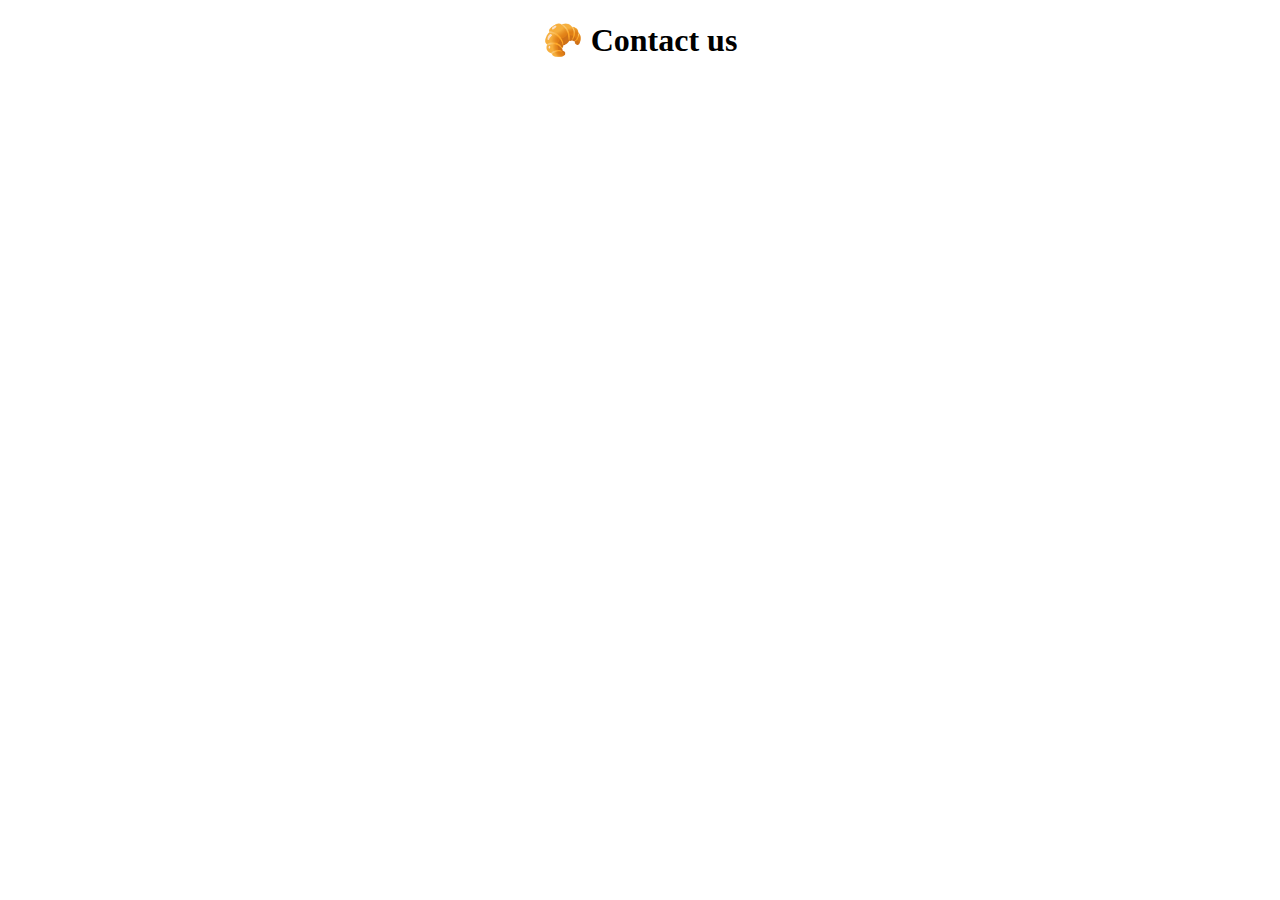
==== contact.html @ 5962483c "added file structure" ====
<!DOCTYPE html>
<html lang="en">
  <head>
    <meta charset="UTF-8" />
    <meta http-equiv="X-UA-Compatible" content="IE=edge" />
    <meta name="viewport" content="width=device-width, initial-scale=1.0" />
    <link rel="stylesheet" href="/css/style.css" />
    <title>Document</title>
  </head>
  <body>
    <h1>🥐 Contact us</h1>
  </body>
</html>
---- css/style.css ----
h1 {
  text-align: center;
}
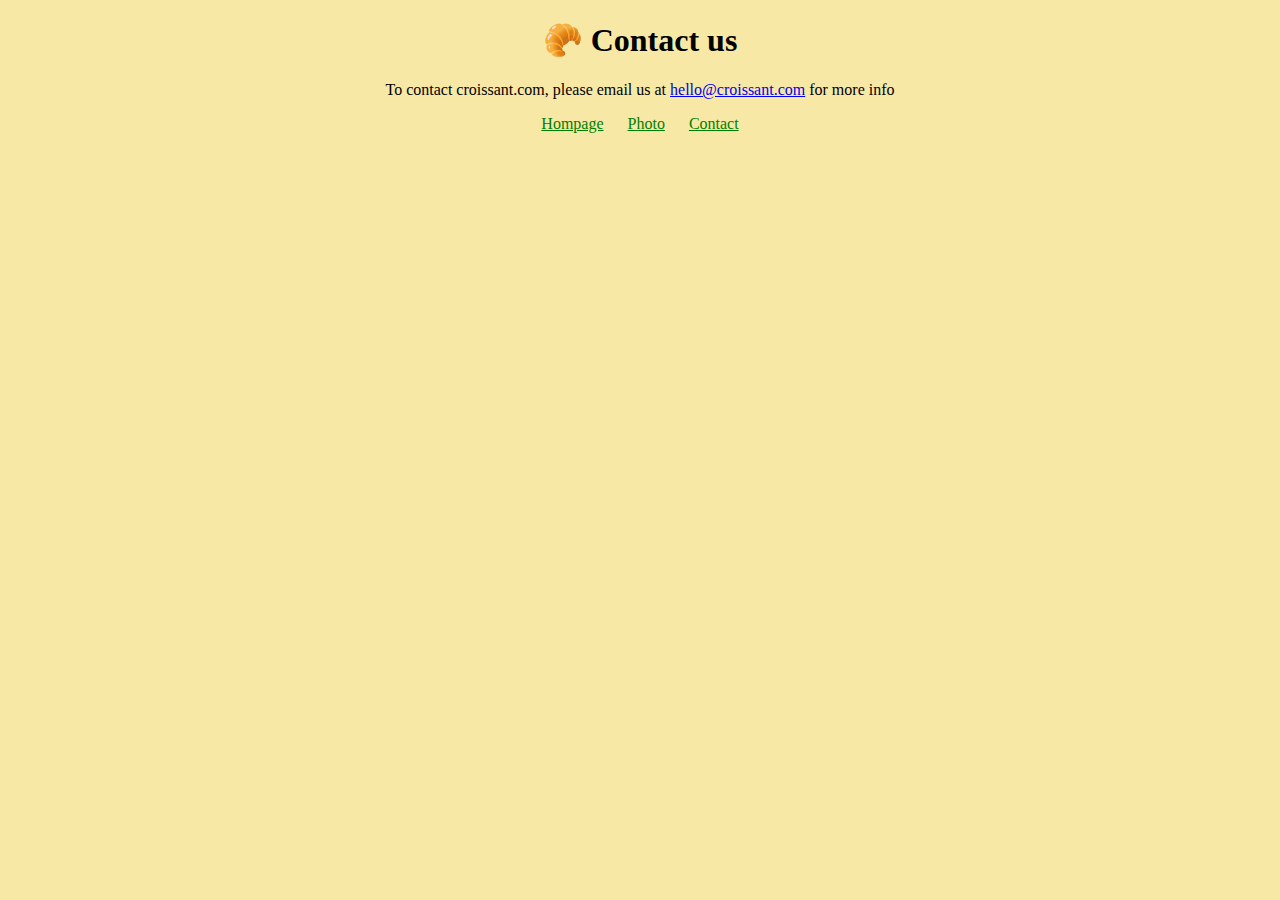
==== commit f39af947: "added css to the contact.html" ====
--- a/contact.html
+++ b/contact.html
@@ -9,5 +9,16 @@
   </head>
   <body>
     <h1>🥐 Contact us</h1>
+    <p>
+      To contact croissant.com, please email us at
+      <a href="mailto:hello@croissant.com"> hello@croissant.com</a> for more
+      info
+    </p>
+
+    <footer>
+      <a href="/"> Hompage</a>
+      <a href="/photo.html"> Photo</a>
+      <a href="/contact.html">Contact</a>
+    </footer>
   </body>
 </html>
--- a/css/style.css
+++ b/css/style.css
@@ -1,3 +1,23 @@
 h1 {
   text-align: center;
 }
+body {
+  background: rgb(248, 232, 166);
+}
+p {
+  text-align: center;
+}
+footer {
+  display: block;
+  text-align: center;
+}
+footer a {
+  margin: 0 10px;
+  color: green;
+}
+.croissant-photo {
+  max-width: 100%;
+  border-radius: 10px;
+  display: block;
+  margin: 30px auto;
+}
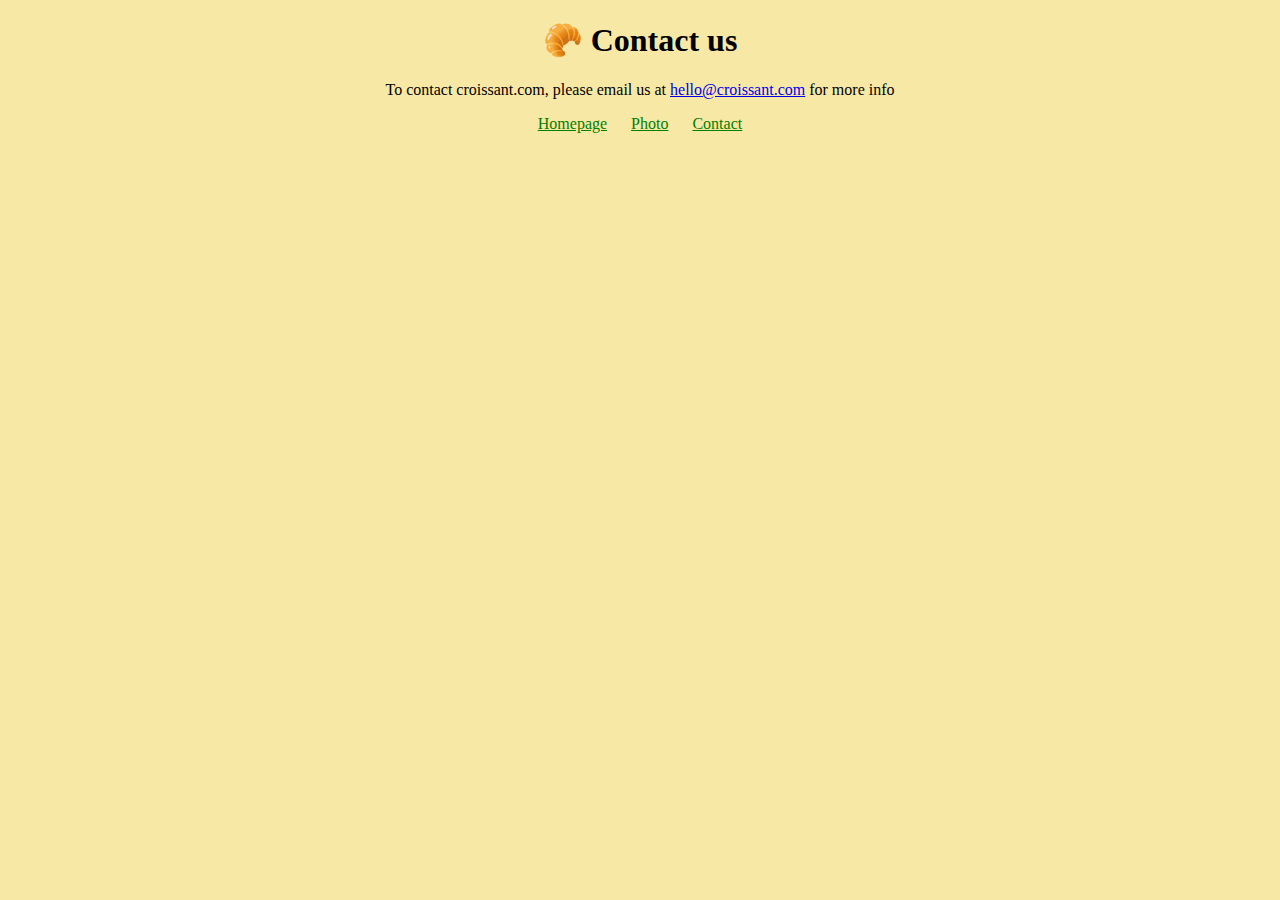
==== commit 47443200: "Added SEO content" ====
--- a/contact.html
+++ b/contact.html
@@ -4,21 +4,27 @@
     <meta charset="UTF-8" />
     <meta http-equiv="X-UA-Compatible" content="IE=edge" />
     <meta name="viewport" content="width=device-width, initial-scale=1.0" />
+    <meta
+      name="description"
+      content=" Contact us for more information on croissants - Croissant.com"
+    />
     <link rel="stylesheet" href="/css/style.css" />
-    <title>Document</title>
+    <title>Croissant contact page - Croissant.com</title>
   </head>
   <body>
     <h1>🥐 Contact us</h1>
     <p>
       To contact croissant.com, please email us at
-      <a href="mailto:hello@croissant.com"> hello@croissant.com</a> for more
-      info
+      <a href="mailto:hello@croissant.com" title="contact-email">
+        hello@croissant.com</a
+      >
+      for more info
     </p>
 
     <footer>
-      <a href="/"> Hompage</a>
-      <a href="/photo.html"> Photo</a>
-      <a href="/contact.html">Contact</a>
+      <a href="/" title="Croissant-homepage"> Homepage</a>
+      <a href="/photo.html" title="Croissant-example"> Photo</a>
+      <a href="/contact.html" title="Croissant-information-contact"> Contact</a>
     </footer>
   </body>
 </html>
